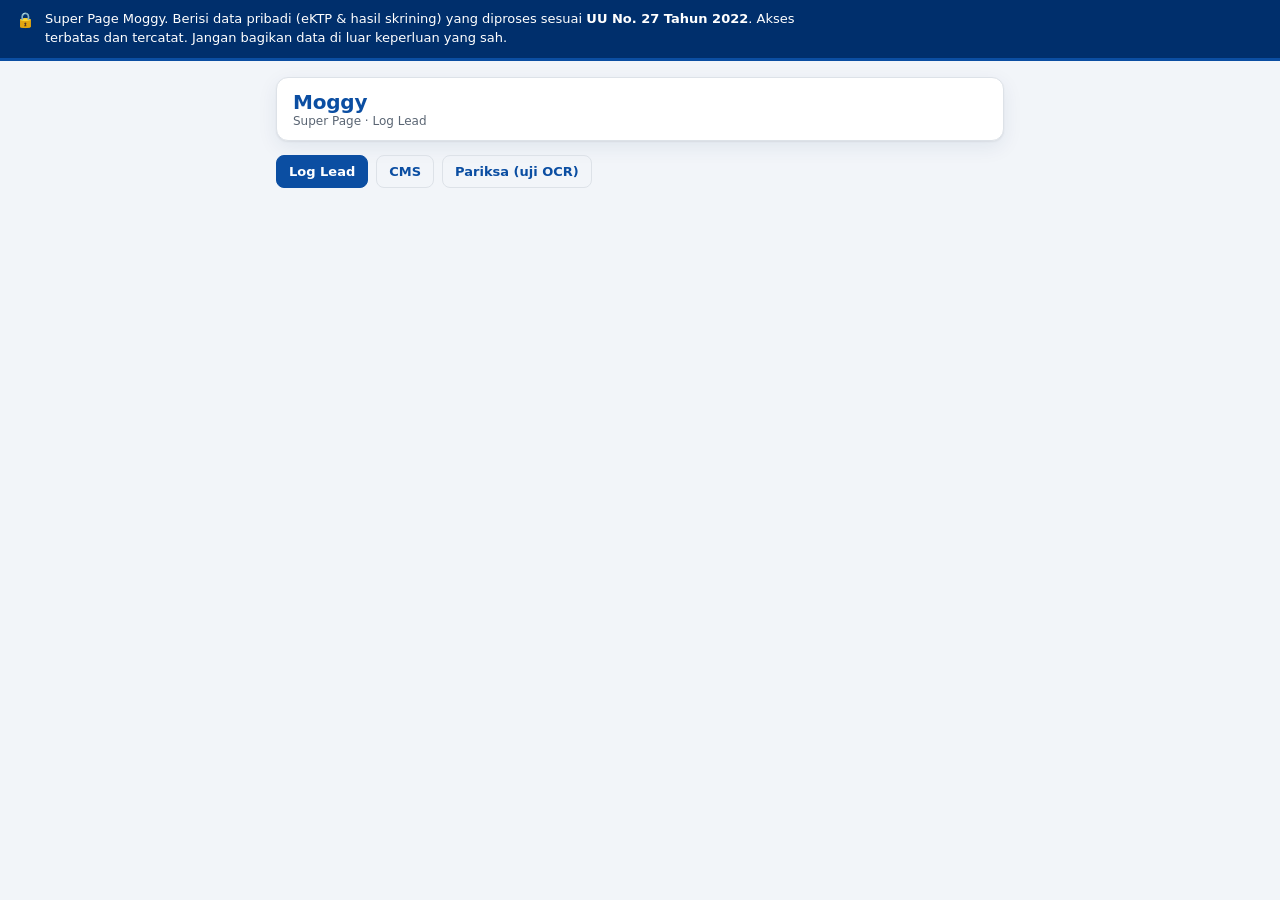
==== admin.html @ c46eedbb "CMS: plafon+tenor prescreen questions and Phase 4 SLA tasks/cron Prescreen (per request): - Replace " ====
<!DOCTYPE html>
<html lang="id">
<head>
  <meta charset="UTF-8" />
  <meta name="viewport" content="width=device-width, initial-scale=1.0" />
  <title>Moggy — Super Page</title>
  <link rel="stylesheet" href="styles.css" />
</head>
<body>
  <header class="pdpa-banner" role="region" aria-label="Super Page">
    <span class="pdpa-banner__icon" aria-hidden="true">&#128274;</span>
    <p class="pdpa-banner__text">
      Super Page Moggy. Berisi data pribadi (eKTP &amp; hasil skrining)
      yang diproses sesuai <strong>UU No. 27 Tahun 2022</strong>. Akses terbatas
      dan tercatat. Jangan bagikan data di luar keperluan yang sah.
    </p>
  </header>

  <main class="app">
    <div class="app__topbar">
      <div class="brand">
        <span class="brand__name">Moggy</span>
        <span class="brand__sub">Super Page &middot; Log Lead</span>
      </div>
      <button id="logoutBtn" type="button" class="btn btn--ghost" hidden>Keluar</button>
    </div>

    <nav class="admin-nav" id="adminNav" hidden>
      <button type="button" id="tabLeads" class="btn btn--ghost is-active">Log Lead</button>
      <button type="button" id="tabCms" class="btn btn--ghost">CMS</button>
      <button type="button" id="tabPariksa" class="btn btn--ghost">Pariksa (uji OCR)</button>
    </nav>

    <!-- Login -->
    <section class="ektp" id="loginView" hidden>
      <h2 class="ektp__title">Masuk Super Page</h2>
      <form id="loginForm" class="debug__grid" autocomplete="off">
        <label>ID
          <input id="loginUser" type="text" autocomplete="username" />
        </label>
        <label>Kata sandi
          <input id="loginPass" type="password" autocomplete="current-password" />
        </label>
      </form>
      <button type="button" id="loginBtn" class="btn btn--primary">Masuk</button>
      <div id="loginStatus" class="ektp__status" aria-live="polite"></div>
    </section>

    <!-- Leads -->
    <section id="leadsView" hidden>
      <div class="app__topbar">
        <h2 class="ektp__title ektp__title--flush">Log Lead Tersimpan</h2>
        <button id="refreshBtn" type="button" class="btn btn--ghost">Muat ulang</button>
      </div>
      <div class="ai-diag">
        <button id="aiTestBtn" type="button" class="btn btn--ghost">Tes AI (chat)</button>
        <span id="aiTestResult" class="ektp__status"></span>
      </div>
      <div class="ai-diag">
        <button id="emailTestBtn" type="button" class="btn btn--ghost">Tes Email (Resend)</button>
        <span id="emailTestResult" class="ektp__status"></span>
      </div>
      <div class="ai-diag">
        <button id="diagBtn" type="button" class="btn btn--ghost">Cek Konfigurasi</button>
        <span id="diagResult" class="ektp__status"></span>
      </div>
      <!-- Overview dashboard -->
      <div class="dash" id="dashView">
        <div class="dash__head">
          <h3 class="dash__title">Overview</h3>
          <div class="dash__filter" id="dashFilter">
            <button type="button" data-period="day" class="btn btn--ghost">Hari ini</button>
            <button type="button" data-period="month" class="btn btn--ghost is-active">Bulan ini</button>
            <button type="button" data-period="year" class="btn btn--ghost">Tahun ini</button>
            <button type="button" data-period="all" class="btn btn--ghost">Semua</button>
          </div>
        </div>
        <div class="dash__grid" id="dashGrid"></div>
      </div>

      <!-- Monthly recap downloads (XLSX) -->
      <div class="recap" id="recapView">
        <div class="dash__head">
          <h3 class="dash__title">Rekap Bulanan (Excel)</h3>
          <a class="btn btn--ghost" id="recapAll" href="/api/admin/recap?month=all" download>Unduh Semua (.xlsx)</a>
        </div>
        <div class="recap__months" id="recapMonths"></div>
      </div>

      <div id="leadsStatus" class="ektp__status" aria-live="polite"></div>
      <div id="leadsList"></div>
    </section>

    <!-- Pariksa: OCR + NIK structure test tool (admin QA) -->
    <section id="pariksaView" hidden>
      <h2 class="ektp__title">Pariksa — Uji OCR &amp; Struktur NIK</h2>
      <p class="ektp__disclaimer">
        Unggah foto eKTP untuk menguji akurasi OCR dan pemeriksaan struktur NIK.
        Berjalan di perangkat ini (tidak disimpan). Koreksi field bila OCR keliru,
        lalu klik Periksa NIK.
      </p>
      <input type="file" id="pkFile" accept="image/*" />
      <div id="pkStatus" class="ektp__status" aria-live="polite"></div>
      <span id="pkEngine" class="pk-engine" hidden></span>
      <img id="pkPreview" class="ektp__preview" alt="Pratinjau eKTP" hidden />

      <div id="pkPhotoWrap" class="pk-photo" hidden>
        <p class="ektp__disclaimer">Pas foto (auto-crop dari eKTP) — periksa hasil potongan sebelum dipakai:</p>
        <img id="pkPhoto" class="pk-photo__img" alt="Pas foto eKTP (auto-crop)" />
        <a id="pkPhotoDl" class="btn btn--ghost" download="pasfoto_ektp.jpg">Unduh pas foto</a>
      </div>

      <div class="debug__grid" id="pkFields" hidden>
        <label>NIK (16 digit)
          <input id="pkNik" class="mono" type="text" inputmode="numeric" maxlength="16" />
        </label>
        <label>Jenis kelamin
          <select id="pkSex">
            <option value="">(kosong)</option>
            <option value="LAKI-LAKI">LAKI-LAKI</option>
            <option value="PEREMPUAN">PEREMPUAN</option>
          </select>
        </label>
        <label>Tanggal lahir (dd-mm-yyyy)
          <input id="pkDob" class="mono" type="text" placeholder="17-08-1995" />
        </label>
        <label>Provinsi <input id="pkProv" type="text" /></label>
        <label>Kabupaten / Kota <input id="pkKab" type="text" /></label>
        <label>Kecamatan <input id="pkKec" type="text" /></label>
      </div>

      <button type="button" id="pkCheck" class="btn btn--primary" hidden>Periksa NIK</button>
      <div id="pkResult" class="debug__result" aria-live="polite"></div>
    </section>

    <!-- CMS (mini-Salesforce) — Phase 1: lead list from D1 -->
    <section id="cmsView" hidden>
      <div class="app__topbar">
        <h2 class="ektp__title ektp__title--flush">CMS — Lead</h2>
        <div class="cms-actions">
          <button id="cmsSlaBtn" type="button" class="btn btn--ghost" title="Jalankan sweep SLA (reminder call/WA) sekarang">Jalankan SLA sekarang</button>
          <button id="cmsRefreshBtn" type="button" class="btn btn--ghost">Muat ulang</button>
        </div>
      </div>
      <div id="cmsStatus" class="ektp__status" aria-live="polite"></div>
      <div id="cmsList"></div>
    </section>
  </main>

  <script type="module" src="admin.js"></script>
</body>
</html>
---- styles.css ----
/* ============================================================================
   Moggy — styles.css
   Kapanfund look: deep teal primary, cream background, Inter (text) + IBM Plex
   Mono (numbers/code). Fonts are self-hosted (privacy-first, no external CDN).
   Until the woff2 files are dropped into vendor/fonts/, a close system-font
   stack is used so the app renders correctly with zero network requests.
   ============================================================================ */

/* --- Self-hosted fonts ------------------------------------------------------
   Drop these files into vendor/fonts/ to activate the real typefaces (no other
   code change needed). Sources: @fontsource/inter, @fontsource/ibm-plex-mono.
   The CSP already allows font-src 'self'. */
/*
@font-face {
  font-family: "Inter";
  font-style: normal;
  font-weight: 400;
  font-display: swap;
  src: url("vendor/fonts/inter-regular.woff2") format("woff2");
}
@font-face {
  font-family: "Inter";
  font-style: normal;
  font-weight: 600;
  font-display: swap;
  src: url("vendor/fonts/inter-600.woff2") format("woff2");
}
@font-face {
  font-family: "Inter";
  font-style: normal;
  font-weight: 700;
  font-display: swap;
  src: url("vendor/fonts/inter-700.woff2") format("woff2");
}
@font-face {
  font-family: "IBM Plex Mono";
  font-style: normal;
  font-weight: 400;
  font-display: swap;
  src: url("vendor/fonts/ibmplexmono-regular.woff2") format("woff2");
}
*/

:root {
  /* Brand tokens — UOB blue */
  --teal: #0b4ea2;        /* UOB primary blue (buttons, links, accents) */
  --teal-dark: #002f6c;   /* UOB navy (hover, banner border) */
  --teal-tint: #e8f0fb;   /* light blue (bot bubbles, highlights) */
  --cream: #f2f5f9;       /* page background (light blue-grey) */
  --cream-2: #eef1f6;     /* user bubble / subtle surfaces */
  --ink: #1d2733;
  --ink-soft: #5a6573;
  --line: #dde2e8;
  --white: #ffffff;
  --danger: #c62828;
  --warn: #9a6700;

  /* Typography */
  --font-text: "Inter", system-ui, -apple-system, "Segoe UI", Roboto, "Helvetica Neue", Arial, sans-serif;
  --font-mono: "IBM Plex Mono", ui-monospace, "SF Mono", "Cascadia Code", "Roboto Mono", Menlo, Consolas, monospace;

  --radius: 12px;
  --radius-sm: 8px;
  --shadow: 0 1px 2px rgba(0, 0, 0, .06), 0 6px 20px rgba(0, 47, 108, .08);
  --maxw: 760px;
}

* { box-sizing: border-box; }

html, body {
  margin: 0;
  padding: 0;
  height: 100%;
}

body {
  font-family: var(--font-text);
  color: var(--ink);
  background: var(--cream);
  line-height: 1.5;
  -webkit-font-smoothing: antialiased;
  display: flex;
  flex-direction: column;
}

/* Numbers, NIK, currency, code render in mono for legibility. */
code, kbd, samp, .mono, .nik { font-family: var(--font-mono); }

/* --- PDPA banner (persistent) --------------------------------------------- */
.pdpa-banner {
  background: var(--teal-dark);
  color: var(--white);
  display: flex;
  gap: 10px;
  align-items: flex-start;
  padding: 10px 16px;
  font-size: 13px;
  line-height: 1.45;
  border-bottom: 3px solid var(--teal);
}
.pdpa-banner__icon { font-size: 15px; line-height: 1.4; }
.pdpa-banner__text { margin: 0; max-width: var(--maxw); }
.pdpa-banner__text strong { font-weight: 700; }

/* --- App layout ----------------------------------------------------------- */
.app {
  width: 100%;
  max-width: var(--maxw);
  margin: 0 auto;
  flex: 1;
  display: flex;
  flex-direction: column;
  padding: 16px;
  gap: 14px;
}

.app__topbar {
  display: flex;
  align-items: center;
  justify-content: space-between;
  gap: 12px;
  background: var(--white);
  border: 1px solid var(--line);
  border-radius: var(--radius);
  box-shadow: var(--shadow);
  padding: 12px 16px;
}
.app__topbar-actions { display: flex; align-items: center; gap: 8px; }
.brand { display: flex; flex-direction: column; line-height: 1.2; }
.brand__name {
  font-weight: 700;
  font-size: 20px;
  color: var(--teal);
  letter-spacing: -0.01em;
}
.brand__sub { font-size: 12px; color: var(--ink-soft); }

/* --- Chat ----------------------------------------------------------------- */
.chat {
  flex: 1;
  min-height: 320px;
  background: var(--white);
  border: 1px solid var(--line);
  border-radius: var(--radius);
  box-shadow: var(--shadow);
  padding: 16px;
  overflow-y: auto;
  display: flex;
  flex-direction: column;
  gap: 10px;
}

.msg {
  max-width: 85%;
  padding: 10px 13px;
  border-radius: var(--radius);
  font-size: 14.5px;
  white-space: pre-wrap;
  word-wrap: break-word;
}
.msg--bot {
  align-self: flex-start;
  background: var(--teal-tint);
  border-bottom-left-radius: 3px;
}
.msg--bot p { margin: 0 0 6px; }
.msg--bot p:last-child { margin-bottom: 0; }
.msg--bot ul, .msg--bot ol { margin: 4px 0 6px; padding-left: 20px; }
.msg--bot li { margin: 2px 0; }
.msg--bot code { font-family: var(--font-mono); font-size: 0.92em; background: rgba(0,0,0,.05); padding: 0 3px; border-radius: 3px; }
.msg--bot strong { font-weight: 700; }
.typing { display: inline-flex; gap: 4px; align-items: center; }
.typing__dot {
  width: 7px; height: 7px; border-radius: 50%;
  background: var(--teal);
  opacity: .35;
  animation: typingBlink 1.2s infinite ease-in-out;
}
.typing__dot:nth-child(2) { animation-delay: .2s; }
.typing__dot:nth-child(3) { animation-delay: .4s; }
@keyframes typingBlink { 0%, 60%, 100% { opacity: .25; transform: translateY(0); } 30% { opacity: 1; transform: translateY(-2px); } }
.msg--user {
  align-self: flex-end;
  background: var(--cream-2);
  border-bottom-right-radius: 3px;
}
.msg--system {
  align-self: center;
  background: transparent;
  color: var(--ink-soft);
  font-size: 12.5px;
  font-style: italic;
  max-width: 100%;
  text-align: center;
  padding: 4px 0;
}

/* --- Option chips (prescreen choices, actions) ---------------------------- */
.chips {
  display: flex;
  flex-wrap: wrap;
  gap: 8px;
  align-self: flex-start;
  max-width: 92%;
}
.chip {
  font-family: var(--font-text);
  font-size: 13.5px;
  font-weight: 600;
  color: var(--teal);
  background: var(--white);
  border: 1px solid var(--teal);
  border-radius: 999px;
  padding: 7px 14px;
  cursor: pointer;
  transition: background .15s ease, color .15s ease;
}
.chip:hover { background: var(--teal); color: var(--white); }
.chip--action {
  background: var(--teal);
  color: var(--white);
}
.chip--action:hover { background: var(--teal-dark); border-color: var(--teal-dark); }

/* --- Composer ------------------------------------------------------------- */
.composer { display: flex; gap: 8px; }
.composer__input {
  flex: 1;
  font-family: var(--font-text);
  font-size: 15px;
  padding: 12px 14px;
  border: 1px solid var(--line);
  border-radius: var(--radius-sm);
  background: var(--white);
  color: var(--ink);
}
.composer__input:focus {
  outline: none;
  border-color: var(--teal);
  box-shadow: 0 0 0 3px var(--teal-tint);
}

/* --- Buttons -------------------------------------------------------------- */
.btn {
  font-family: var(--font-text);
  font-size: 14px;
  font-weight: 600;
  padding: 11px 16px;
  border-radius: var(--radius-sm);
  border: 1px solid transparent;
  cursor: pointer;
  transition: background .15s ease, border-color .15s ease, color .15s ease;
}
.btn--primary { background: var(--teal); color: var(--white); }
.btn--primary:hover { background: var(--teal-dark); }
.btn--ghost {
  background: transparent;
  color: var(--teal);
  border-color: var(--line);
  font-size: 13px;
  padding: 8px 12px;
}
.btn--ghost:hover { background: var(--teal-tint); border-color: var(--teal); }

/* --- Footer / data status ------------------------------------------------- */
.app__footer {
  display: flex;
  flex-wrap: wrap;
  align-items: center;
  justify-content: space-between;
  gap: 6px;
  font-size: 11.5px;
  color: var(--ink-soft);
}
.data-status {
  font-family: var(--font-mono);
  font-size: 11.5px;
  padding: 3px 8px;
  border-radius: 999px;
  background: var(--cream-2);
  border: 1px solid var(--line);
}
.data-status.is-active {
  background: #fff4e0;
  border-color: #e8c98a;
  color: var(--warn);
}

/* --- Rate table (chat) ----------------------------------------------------- */
.rate-card {
  align-self: stretch;
  background: var(--white);
  border: 1px solid var(--line);
  border-radius: var(--radius);
  padding: 10px;
}
.rate-scroll { overflow-x: auto; }
table.rate { width: 100%; border-collapse: collapse; font-size: 12.5px; }
table.rate th {
  background: var(--teal);
  color: var(--white);
  font-weight: 600;
  text-align: left;
  padding: 7px 8px;
  vertical-align: top;
}
table.rate td {
  border: 1px solid var(--line);
  padding: 7px 8px;
  vertical-align: top;
}
table.rate .rate-jenis { font-weight: 700; background: var(--teal-tint); white-space: nowrap; }
.rate-foot { margin-top: 8px; font-size: 11px; color: var(--ink-soft); line-height: 1.5; }

/* --- Simulation panel ------------------------------------------------------ */
.sim {
  background: var(--white);
  border: 1px solid var(--line);
  border-radius: var(--radius);
  box-shadow: var(--shadow);
  padding: 10px 14px;
}
.sim > summary { cursor: pointer; font-weight: 700; color: var(--teal); }
.sim__body { padding-top: 12px; }
.sim__h { font-weight: 700; color: var(--ink); margin-top: 12px; margin-bottom: 4px; }
.sim__row { font-family: var(--font-mono); font-size: 13.5px; margin: 2px 0; }
.sim__note { font-size: 12px; color: var(--ink-soft); margin: 2px 0; }
.sim__warn { font-size: 12px; color: var(--warn); margin-top: 4px; }
.sim__disc { font-size: 11.5px; color: var(--ink-soft); font-style: italic; margin-top: 10px; }
#simResult { margin-top: 12px; }

/* --- eKTP upload + OCR (Phase 5a) ------------------------------------------ */
.ektp {
  background: var(--white);
  border: 1px solid var(--line);
  border-radius: var(--radius);
  box-shadow: var(--shadow);
  padding: 16px;
}
.ektp__title { margin: 0 0 6px; font-size: 16px; color: var(--teal); }
.ektp__disclaimer { margin: 0 0 12px; font-size: 12px; color: var(--ink-soft); line-height: 1.45; }

.consent {
  display: flex;
  gap: 9px;
  align-items: flex-start;
  background: var(--teal-tint);
  border: 1px solid #bfe0df;
  border-radius: var(--radius-sm);
  padding: 10px 12px;
  font-size: 12.5px;
  line-height: 1.45;
  margin-bottom: 12px;
}
.consent input { margin-top: 2px; flex: none; }

.ektp__upload { display: flex; flex-wrap: wrap; align-items: center; gap: 8px; }
.ektp__upload input[type="file"] { font-size: 13px; }
.ektp__upload input[type="file"]:disabled { opacity: .55; cursor: not-allowed; }
.ektp__hint { font-size: 12px; color: var(--ink-soft); }

.ektp__status { font-size: 12.5px; color: var(--ink-soft); margin-top: 10px; min-height: 1em; }
.ektp__preview {
  display: block;
  max-width: 320px;
  width: 100%;
  margin: 12px 0;
  border: 1px solid var(--line);
  border-radius: var(--radius-sm);
}
.pk-photo {
  margin: 12px 0;
  padding: 12px;
  border: 1px solid var(--line);
  border-radius: var(--radius-sm);
  background: var(--cream);
}
.pk-photo__img {
  display: block;
  max-width: 180px;
  width: 100%;
  margin: 8px 0 12px;
  border: 1px solid var(--line);
  border-radius: var(--radius-sm);
}
.ektp .debug__grid { margin-top: 12px; }
.ektp__actions { margin-top: 12px; }
.ektp__nik { margin-top: 12px; }
.ektp__nik label { display: flex; flex-direction: column; gap: 4px; font-size: 13px; color: var(--ink-soft); }
.ektp__nik input { font-family: var(--font-mono); font-size: 16px; letter-spacing: 1px; padding: 9px 11px; border: 1px solid var(--line); border-radius: var(--radius-sm); }
.ektp__nikstatus { font-size: 12.5px; margin-top: 6px; color: var(--ink-soft); }

/* --- Super Admin: lead log ------------------------------------------------- */
.ektp__title--flush { margin: 0; }
.admin-nav { display: flex; gap: 8px; margin-bottom: 4px; }
.ai-diag { display: flex; align-items: center; gap: 10px; flex-wrap: wrap; margin: 6px 0 10px; }
.admin-nav .btn.is-active { background: var(--teal); color: var(--white); border-color: var(--teal); }
.lead-card {
  background: var(--white);
  border: 1px solid var(--line);
  border-radius: var(--radius);
  box-shadow: var(--shadow);
  padding: 14px 16px;
  margin-bottom: 12px;
}
.lead-card__head {
  display: flex;
  justify-content: space-between;
  align-items: baseline;
  gap: 12px;
  flex-wrap: wrap;
}
.lead-card__id { display: block; font-size: 11px; color: var(--ink-soft); }
.lead-card__time { font-size: 12px; color: var(--ink-soft); }
.lead-card__meta {
  display: flex;
  flex-direction: column;
  gap: 3px;
  font-size: 13px;
  color: var(--ink-soft);
  margin: 10px 0;
}
.lead-card__err { color: var(--danger); font-size: 11.5px; }
.dash, .recap { margin: 12px 0; padding: 14px; border: 1px solid var(--line); border-radius: var(--radius-sm); background: var(--cream); }
.dash__head { display: flex; justify-content: space-between; align-items: center; flex-wrap: wrap; gap: 8px; margin-bottom: 10px; }
.dash__title { margin: 0; font-size: 15px; color: var(--teal-dark); }
.dash__filter { display: flex; gap: 6px; flex-wrap: wrap; }
.dash__filter .btn.is-active { background: var(--teal); color: #fff; }
.dash__grid { display: grid; grid-template-columns: repeat(auto-fit, minmax(140px, 1fr)); gap: 10px; }
.dash__card { background: #fff; border: 1px solid var(--line); border-radius: var(--radius-sm); padding: 12px; }
.dash__value { font-size: 24px; font-weight: 700; color: var(--teal-dark); }
.dash__label { font-size: 13px; color: var(--ink-soft); margin-top: 2px; }
.dash__sub { font-size: 12px; color: var(--ink-soft); margin-top: 4px; }
.cms-flags { display: flex; flex-wrap: wrap; gap: 6px; margin: 6px 0 2px; }
.recap__months { display: flex; flex-wrap: wrap; gap: 8px; }
.recap__months .chip { text-decoration: none; }
.sim__cta {
  margin-top: 14px;
  padding-top: 12px;
  border-top: 1px solid var(--line);
  display: flex;
  flex-direction: column;
  gap: 8px;
  align-items: flex-start;
}
.sim__cta-text { margin: 0; font-weight: 600; color: var(--teal-dark); }
.promo-links {
  display: flex;
  flex-direction: column;
  gap: 6px;
  align-items: flex-start;
}
.promo-links__intro {
  margin: 0 0 2px;
  font-weight: 600;
}
.promo-links__item {
  display: inline-block;
  padding: 8px 12px;
  border: 1px solid var(--teal);
  border-radius: var(--radius-sm);
  background: var(--teal-tint);
  color: var(--teal-dark);
  font-size: 14px;
  font-weight: 600;
  text-decoration: none;
}
.promo-links__item:hover { background: #fff; }
.pk-engine {
  display: inline-block;
  margin: 6px 0;
  padding: 2px 10px;
  border: 1px solid var(--line);
  border-radius: 999px;
  font-size: 12px;
  font-weight: 600;
  background: var(--cream);
}
.status--ok { color: #1d6b34; }
.status--warn { color: var(--warn); }
.status--fail { color: var(--danger); }
.lead-card .chips a.chip { text-decoration: none; }
.badge { font-size: 10.5px; font-weight: 600; color: var(--warn); background: #fff4e0; border: 1px solid #e8c98a; border-radius: 999px; padding: 1px 7px; margin-left: 6px; white-space: nowrap; }
.chip--danger { color: var(--danger); border-color: var(--danger); }
.chip--danger:hover { background: var(--danger); color: var(--white); }
.badge.chip--ok { color: #1d6b34; background: #e7f6ec; border-color: #9ed3ad; }
.badge.chip--warn { color: var(--warn); background: #fff4e0; border-color: #e8c98a; }
.badge.chip--danger { color: var(--danger); background: #fdeaea; border-color: #e6a3a3; }
.cms-score span { white-space: nowrap; }
.cms-tasks span { white-space: nowrap; }
.cms-actions { display: flex; gap: 8px; flex-wrap: wrap; }
.cms-task-actions { margin-top: 4px; }
.chip--ok { color: #1d6b34; border-color: #9ed3ad; }
.chip--ok:hover { background: #1d6b34; color: var(--white); }

/* --- Temporary NIK debug panel (Phase 4) ---------------------------------- */
.debug {
  border: 1px dashed var(--line);
  border-radius: var(--radius-sm);
  background: #fffdf8;
  padding: 8px 12px;
  font-size: 13px;
}
.debug > summary {
  cursor: pointer;
  font-weight: 600;
  color: var(--ink-soft);
}
.debug__body { padding-top: 10px; }
.debug__note { color: var(--ink-soft); font-size: 12px; margin: 0 0 10px; }
.debug__samples { display: flex; align-items: center; gap: 8px; margin-bottom: 10px; }
.debug__grid {
  display: grid;
  grid-template-columns: repeat(2, minmax(0, 1fr));
  gap: 8px 12px;
  margin-bottom: 10px;
}
.debug__grid label {
  display: flex;
  flex-direction: column;
  gap: 3px;
  font-size: 12px;
  color: var(--ink-soft);
}
.debug__grid input,
.debug__grid select {
  font-family: var(--font-text);
  font-size: 13px;
  padding: 7px 9px;
  border: 1px solid var(--line);
  border-radius: 6px;
  background: var(--white);
}
.debug__grid input.mono { font-family: var(--font-mono); }
.debug__result { margin-top: 12px; }

.verdict {
  font-weight: 700;
  padding: 8px 12px;
  border-radius: 6px;
  margin-bottom: 10px;
}
.verdict--ok { background: #e3f4e7; color: #1d6b34; }
.verdict--warn { background: #fff4e0; color: var(--warn); }
.verdict--fail { background: #fbe4e2; color: var(--danger); }

table.checks {
  width: 100%;
  border-collapse: collapse;
  font-size: 12.5px;
}
table.checks th,
table.checks td {
  text-align: left;
  padding: 6px 8px;
  border-bottom: 1px solid var(--line);
  vertical-align: top;
}
table.checks th { color: var(--ink-soft); font-weight: 600; }
.status { font-family: var(--font-mono); font-weight: 700; white-space: nowrap; }
.status--PASS { color: #1d6b34; }
.status--WARN { color: var(--warn); }
.status--FAIL { color: var(--danger); }
.status--NA { color: var(--ink-soft); }

@media (max-width: 480px) {
  .debug__grid { grid-template-columns: 1fr; }
}

/* --- Utilities ------------------------------------------------------------ */
.visually-hidden {
  position: absolute;
  width: 1px; height: 1px;
  padding: 0; margin: -1px;
  overflow: hidden;
  clip: rect(0, 0, 0, 0);
  white-space: nowrap;
  border: 0;
}

@media (max-width: 480px) {
  .pdpa-banner { font-size: 12px; }
  .brand__name { font-size: 18px; }
  .msg { max-width: 92%; }
}
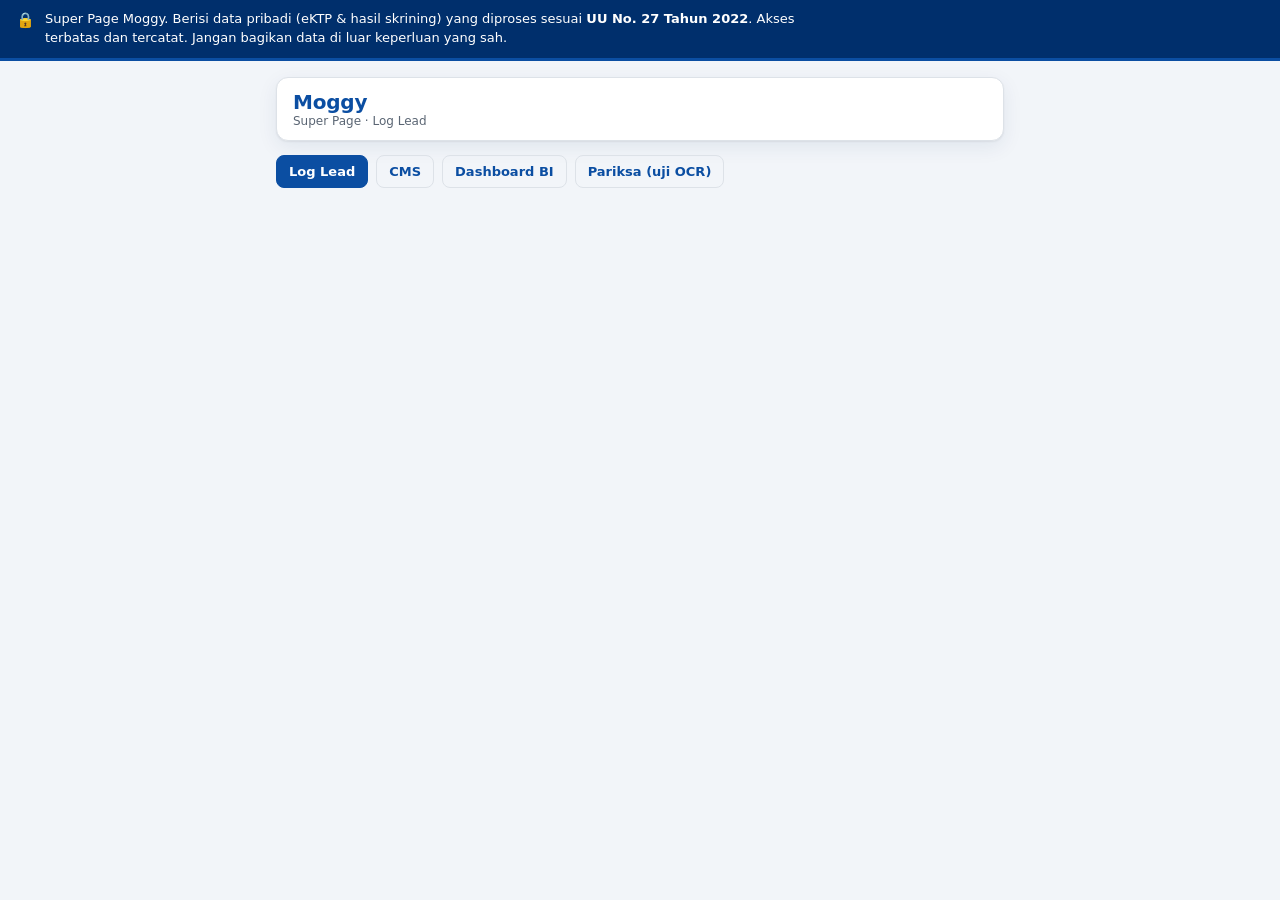
==== commit b85c95f3: "CMS Phase 7: Dashboard BI (big numbers + monthly chart) Add a login-gated Dashboard BI tab driven en" ====
--- a/admin.html
+++ b/admin.html
@@ -28,6 +28,7 @@
     <nav class="admin-nav" id="adminNav" hidden>
       <button type="button" id="tabLeads" class="btn btn--ghost is-active">Log Lead</button>
       <button type="button" id="tabCms" class="btn btn--ghost">CMS</button>
+      <button type="button" id="tabBi" class="btn btn--ghost">Dashboard BI</button>
       <button type="button" id="tabPariksa" class="btn btn--ghost">Pariksa (uji OCR)</button>
     </nav>
 
@@ -138,6 +139,7 @@
       <div class="app__topbar">
         <h2 class="ektp__title ektp__title--flush">CMS — Lead</h2>
         <div class="cms-actions">
+          <a id="cmsC360Btn" class="btn btn--ghost" href="/api/admin/cms/c360" download title="Unduh Customer 360 (Excel multi-tab: Total + Primary + Second + Take Over)">Customer 360 (.xlsx)</a>
           <button id="cmsSlaBtn" type="button" class="btn btn--ghost" title="Jalankan sweep SLA (reminder call/WA) sekarang">Jalankan SLA sekarang</button>
           <button id="cmsRefreshBtn" type="button" class="btn btn--ghost">Muat ulang</button>
         </div>
@@ -145,6 +147,26 @@
       <div id="cmsStatus" class="ektp__status" aria-live="polite"></div>
       <div id="cmsList"></div>
     </section>
+
+    <!-- Dashboard BI (Phase 7) — big numbers + monthly chart from D1 -->
+    <section id="biView" hidden>
+      <div class="app__topbar">
+        <h2 class="ektp__title ektp__title--flush">Dashboard BI</h2>
+        <button id="biRefreshBtn" type="button" class="btn btn--ghost">Muat ulang</button>
+      </div>
+      <div id="biStatus" class="ektp__status" aria-live="polite"></div>
+      <div class="bi-bignums" id="biBigNums"></div>
+      <div class="bi-chart">
+        <div class="dash__head">
+          <h3 class="dash__title">Pergerakan lead per bulan</h3>
+          <div class="dash__filter" id="biChartToggle">
+            <button type="button" data-metric="volume" class="btn btn--ghost is-active">Volume</button>
+            <button type="button" data-metric="nasabah" class="btn btn--ghost">Jumlah nasabah</button>
+          </div>
+        </div>
+        <div id="biChart" class="bi-chart__canvas"></div>
+      </div>
+    </section>
   </main>
 
   <script type="module" src="admin.js"></script>
--- a/styles.css
+++ b/styles.css
@@ -492,6 +492,26 @@
 .cms-task-actions { margin-top: 4px; }
 .chip--ok { color: #1d6b34; border-color: #9ed3ad; }
 .chip--ok:hover { background: #1d6b34; color: var(--white); }
+.cms-pipe { margin-top: 8px; }
+.cms-pipe__label { display: flex; align-items: center; gap: 8px; font-size: 12px; font-weight: 600; }
+.cms-pipe__select { font-size: 13px; padding: 3px 6px; border: 1px solid var(--line); border-radius: var(--radius-sm); }
+.cms-history { list-style: none; margin: 6px 0 0; padding: 6px 0 0; border-top: 1px dashed var(--line); font-size: 11.5px; color: var(--ink-soft, #555); }
+.cms-history li { padding: 1px 0; }
+.cms-history__by { color: #888; }
+
+/* --- Dashboard BI (Phase 7) ----------------------------------------------- */
+.bi-bignums { display: grid; grid-template-columns: repeat(auto-fill, minmax(150px, 1fr)); gap: 10px; margin: 10px 0 18px; }
+.bi-card { border: 1px solid var(--line); border-radius: var(--radius-sm); background: #fff; padding: 10px 12px; }
+.bi-card__value { font-size: 22px; font-weight: 700; color: var(--brand, #0E7C7B); line-height: 1.1; }
+.bi-card__label { font-size: 11.5px; color: #555; margin-top: 3px; }
+.bi-card__sub { font-size: 11px; color: #888; margin-top: 1px; }
+.bi-chart { border: 1px solid var(--line); border-radius: var(--radius-sm); background: #fff; padding: 10px 12px; }
+.bi-chart__canvas { margin-top: 8px; overflow-x: auto; }
+.bi-svg { width: 100%; max-width: 720px; height: auto; }
+.bi-bar { fill: #0E7C7B; }
+.bi-bar__val { font-size: 10px; fill: #333; }
+.bi-axis { font-size: 9px; fill: #888; }
+.bi-axisline { stroke: var(--line); stroke-width: 1; }
 
 /* --- Temporary NIK debug panel (Phase 4) ---------------------------------- */
 .debug {
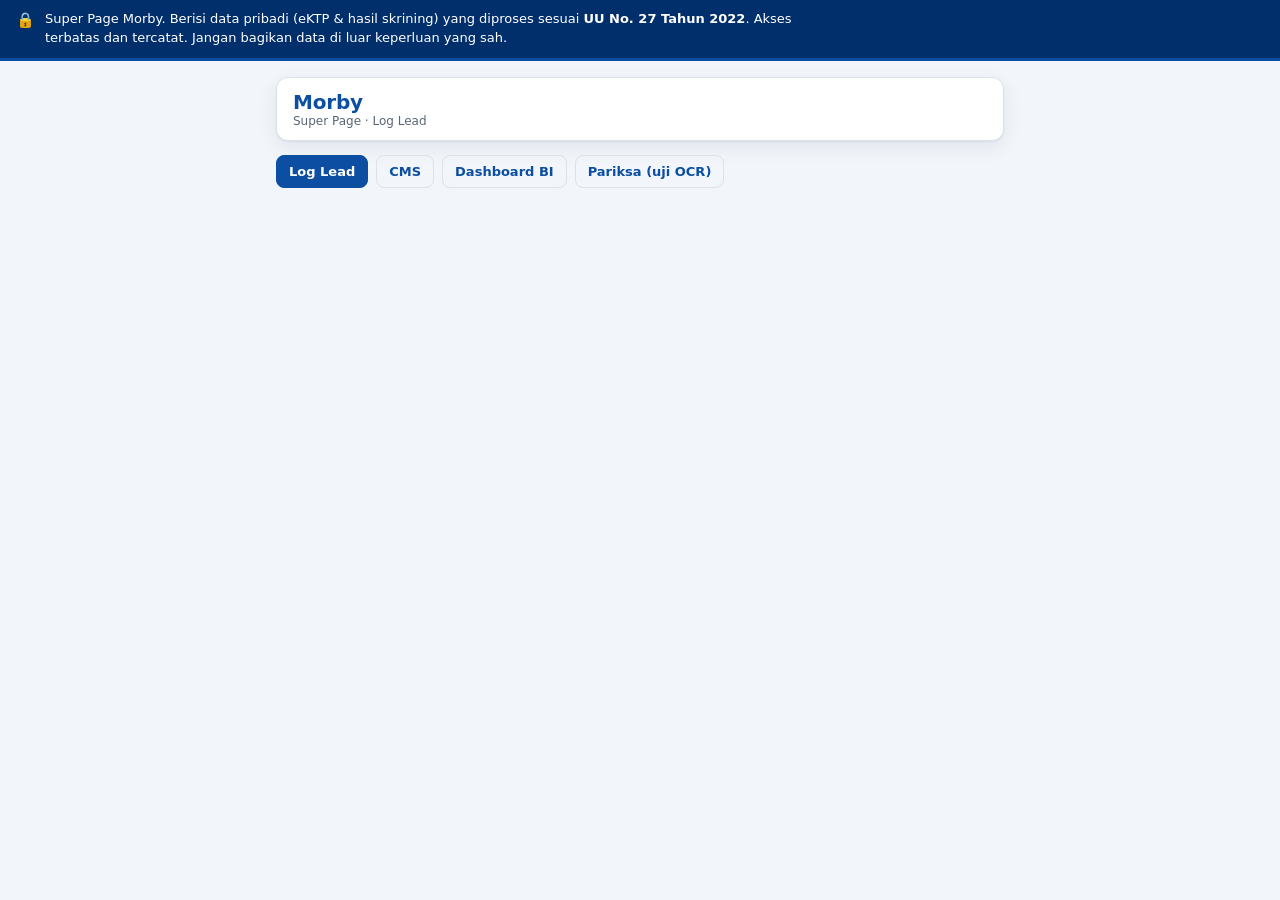
==== commit d5811979: "Rebrand Moggy -> Morby across all files and documents Rename the product from "Moggy" to "Morby" eve" ====
--- a/admin.html
+++ b/admin.html
@@ -3,14 +3,14 @@
 <head>
   <meta charset="UTF-8" />
   <meta name="viewport" content="width=device-width, initial-scale=1.0" />
-  <title>Moggy — Super Page</title>
+  <title>Morby — Super Page</title>
   <link rel="stylesheet" href="styles.css" />
 </head>
 <body>
   <header class="pdpa-banner" role="region" aria-label="Super Page">
     <span class="pdpa-banner__icon" aria-hidden="true">&#128274;</span>
     <p class="pdpa-banner__text">
-      Super Page Moggy. Berisi data pribadi (eKTP &amp; hasil skrining)
+      Super Page Morby. Berisi data pribadi (eKTP &amp; hasil skrining)
       yang diproses sesuai <strong>UU No. 27 Tahun 2022</strong>. Akses terbatas
       dan tercatat. Jangan bagikan data di luar keperluan yang sah.
     </p>
@@ -19,7 +19,7 @@
   <main class="app">
     <div class="app__topbar">
       <div class="brand">
-        <span class="brand__name">Moggy</span>
+        <span class="brand__name">Morby</span>
         <span class="brand__sub">Super Page &middot; Log Lead</span>
       </div>
       <button id="logoutBtn" type="button" class="btn btn--ghost" hidden>Keluar</button>
@@ -35,6 +35,11 @@
     <!-- Login -->
     <section class="ektp" id="loginView" hidden>
       <h2 class="ektp__title">Masuk Super Page</h2>
+      <p class="ektp__disclaimer">
+        Login pertama: masukkan ID dan <strong>tetapkan kata sandi Anda sendiri</strong>
+        (minimal 8 karakter). Kata sandi tidak disimpan di kode — hanya hash-nya di
+        database. Login berikutnya pakai kata sandi yang sama.
+      </p>
       <form id="loginForm" class="debug__grid" autocomplete="off">
         <label>ID
           <input id="loginUser" type="text" autocomplete="username" />
@@ -45,6 +50,19 @@
       </form>
       <button type="button" id="loginBtn" class="btn btn--primary">Masuk</button>
       <div id="loginStatus" class="ektp__status" aria-live="polite"></div>
+
+      <div class="login-reset">
+        <button type="button" id="forgotBtn" class="btn btn--ghost btn--small">Lupa / reset kata sandi?</button>
+        <div id="resetBox" class="login-reset__box" hidden>
+          <p class="ektp__disclaimer">
+            Kata sandi <strong>sementara acak</strong> akan dikirim ke email admin terdaftar.
+            Login dengan kata sandi sementara itu, lalu ganti lewat tombol
+            <strong>Ubah kata sandi</strong>.
+          </p>
+          <button type="button" id="resetBtn" class="btn btn--primary btn--small">Kirim kata sandi sementara ke email</button>
+          <div id="resetStatus" class="ektp__status" aria-live="polite"></div>
+        </div>
+      </div>
     </section>
 
     <!-- Leads -->
@@ -146,6 +164,19 @@
       </div>
       <div id="cmsStatus" class="ektp__status" aria-live="polite"></div>
       <div id="cmsList"></div>
+
+      <!-- Audit log (Phase 8) -->
+      <div class="audit" id="auditView">
+        <div class="dash__head">
+          <h3 class="dash__title">Audit Log</h3>
+          <div class="cms-actions">
+            <button id="pwdChangeBtn" type="button" class="btn btn--ghost">Ubah kata sandi</button>
+            <button id="auditRefreshBtn" type="button" class="btn btn--ghost">Muat audit log</button>
+          </div>
+        </div>
+        <div id="auditStatus" class="ektp__status" aria-live="polite"></div>
+        <div id="auditList"></div>
+      </div>
     </section>
 
     <!-- Dashboard BI (Phase 7) — big numbers + monthly chart from D1 -->
--- a/styles.css
+++ b/styles.css
@@ -1,5 +1,5 @@
 /* ============================================================================
-   Moggy — styles.css
+   Morby — styles.css
    Kapanfund look: deep teal primary, cream background, Inter (text) + IBM Plex
    Mono (numbers/code). Fonts are self-hosted (privacy-first, no external CDN).
    Until the woff2 files are dropped into vendor/fonts/, a close system-font
@@ -42,9 +42,9 @@
 */
 
 :root {
-  /* Brand tokens — UOB blue */
-  --teal: #0b4ea2;        /* UOB primary blue (buttons, links, accents) */
-  --teal-dark: #002f6c;   /* UOB navy (hover, banner border) */
+  /* Brand tokens — the Bank blue */
+  --teal: #0b4ea2;        /* the Bank primary blue (buttons, links, accents) */
+  --teal-dark: #002f6c;   /* the Bank navy (hover, banner border) */
   --teal-tint: #e8f0fb;   /* light blue (bot bubbles, highlights) */
   --cream: #f2f5f9;       /* page background (light blue-grey) */
   --cream-2: #eef1f6;     /* user bubble / subtle surfaces */
@@ -513,6 +513,15 @@
 .bi-axis { font-size: 9px; fill: #888; }
 .bi-axisline { stroke: var(--line); stroke-width: 1; }
 
+/* --- Document management + audit log (Phase 8) ---------------------------- */
+.doc-chip { display: inline-flex; align-items: stretch; }
+.doc-chip__del { padding: 1px 6px; margin-left: -1px; font-size: 11px; line-height: 1.4; }
+.audit { margin-top: 20px; border-top: 1px solid var(--line); padding-top: 12px; }
+.audit-row { display: grid; grid-template-columns: 140px 110px 110px 1fr; gap: 8px; align-items: center; font-size: 11.5px; padding: 3px 0; border-bottom: 1px dashed var(--line); }
+.audit-row__actor { color: #555; }
+.audit-row__target { color: #777; word-break: break-all; }
+@media (max-width: 640px) { .audit-row { grid-template-columns: 1fr 1fr; } }
+
 /* --- Temporary NIK debug panel (Phase 4) ---------------------------------- */
 .debug {
   border: 1px dashed var(--line);
@@ -603,3 +612,14 @@
   .brand__name { font-size: 18px; }
   .msg { max-width: 92%; }
 }
+
+/* --- Login reset (Phase 8: forgot password) ------------------------------- */
+.login-reset { margin-top: 14px; border-top: 1px dashed var(--line); padding-top: 10px; }
+.login-reset__box { margin-top: 8px; display: flex; flex-direction: column; gap: 8px; max-width: 340px; }
+.login-reset__box input { padding: 7px 8px; border: 1px solid var(--line); border-radius: var(--radius-sm); }
+.btn--small { font-size: 12px; padding: 4px 10px; }
+
+/* --- Sales portal + status note ------------------------------------------- */
+.sales-note { width: 100%; margin-top: 6px; font-family: var(--font-text); font-size: 13px; padding: 6px 8px; border: 1px solid var(--line); border-radius: var(--radius-sm); resize: vertical; }
+.cms-history__note { color: #444; font-style: italic; }
+.cms-pipe .btn--small { margin-top: 6px; }
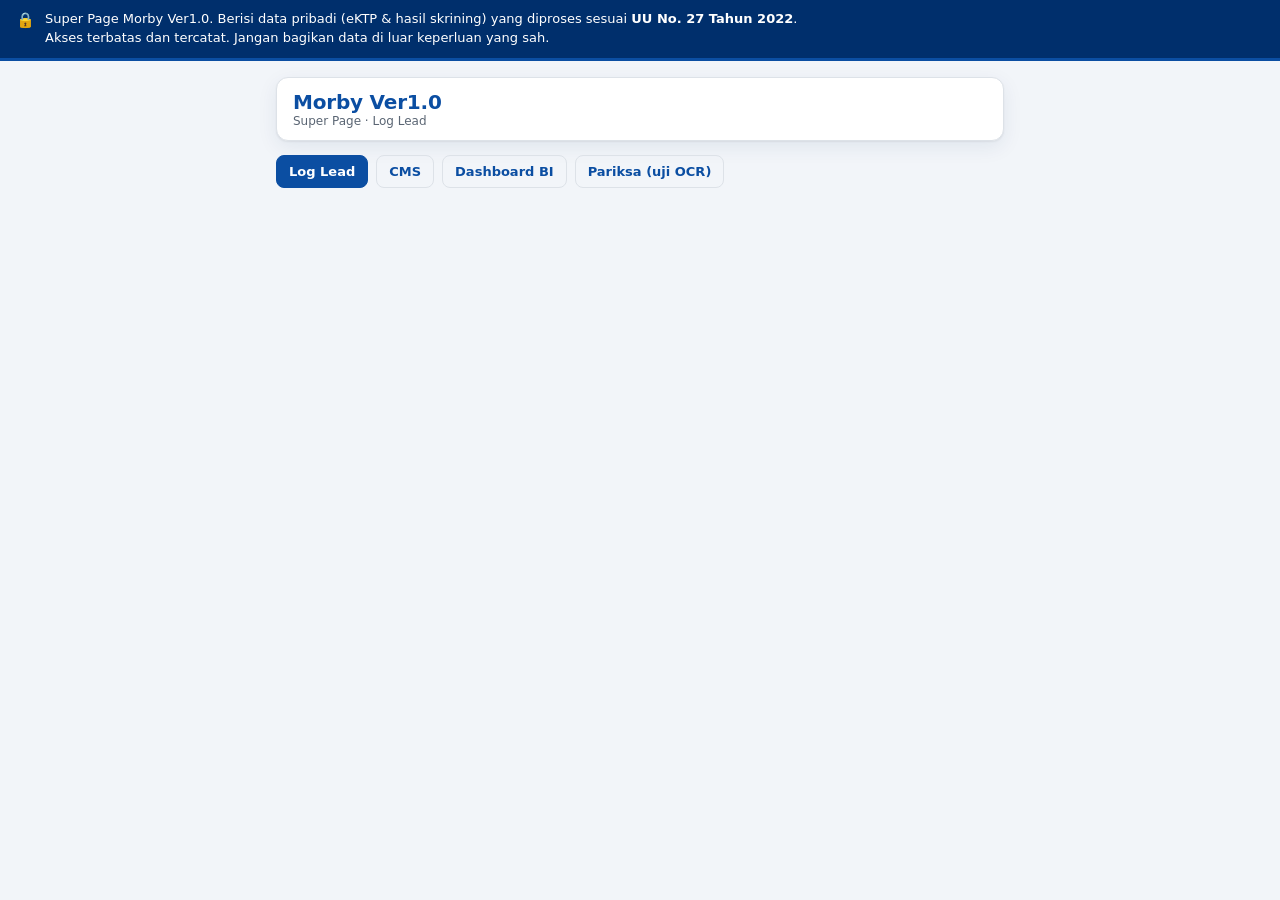
==== commit 0f76badf: "Show brand as "Morby Ver1.0" on user-facing surfaces Update the visible product name to "Morby Ver1." ====
--- a/admin.html
+++ b/admin.html
@@ -3,14 +3,14 @@
 <head>
   <meta charset="UTF-8" />
   <meta name="viewport" content="width=device-width, initial-scale=1.0" />
-  <title>Morby — Super Page</title>
+  <title>Morby Ver1.0 — Super Page</title>
   <link rel="stylesheet" href="styles.css" />
 </head>
 <body>
   <header class="pdpa-banner" role="region" aria-label="Super Page">
     <span class="pdpa-banner__icon" aria-hidden="true">&#128274;</span>
     <p class="pdpa-banner__text">
-      Super Page Morby. Berisi data pribadi (eKTP &amp; hasil skrining)
+      Super Page Morby Ver1.0. Berisi data pribadi (eKTP &amp; hasil skrining)
       yang diproses sesuai <strong>UU No. 27 Tahun 2022</strong>. Akses terbatas
       dan tercatat. Jangan bagikan data di luar keperluan yang sah.
     </p>
@@ -19,7 +19,7 @@
   <main class="app">
     <div class="app__topbar">
       <div class="brand">
-        <span class="brand__name">Morby</span>
+        <span class="brand__name">Morby Ver1.0</span>
         <span class="brand__sub">Super Page &middot; Log Lead</span>
       </div>
       <button id="logoutBtn" type="button" class="btn btn--ghost" hidden>Keluar</button>
--- a/styles.css
+++ b/styles.css
@@ -623,3 +623,21 @@
 .sales-note { width: 100%; margin-top: 6px; font-family: var(--font-text); font-size: 13px; padding: 6px 8px; border: 1px solid var(--line); border-radius: var(--radius-sm); resize: vertical; }
 .cms-history__note { color: #444; font-style: italic; }
 .cms-pipe .btn--small { margin-top: 6px; }
+
+/* --- Reference number highlight + status result --------------------------- */
+.ref-highlight {
+  align-self: flex-start;
+  max-width: 92%;
+  margin: 4px 0;
+  padding: 12px 14px;
+  background: #fff8e6;
+  border: 1.5px solid #e8c98a;
+  border-left: 5px solid var(--warn);
+  border-radius: var(--radius);
+}
+.ref-highlight--status { background: var(--teal-tint); border-color: #9ed3ad; border-left-color: #1d6b34; }
+.ref-highlight__label { font-size: 11px; font-weight: 700; letter-spacing: .04em; color: var(--warn); text-transform: uppercase; }
+.ref-highlight--status .ref-highlight__label { color: #1d6b34; }
+.ref-highlight__code { font-size: 22px; font-weight: 700; letter-spacing: .02em; color: var(--ink); margin: 4px 0 6px; user-select: all; }
+.ref-highlight__hint { font-size: 12px; color: var(--ink-soft); margin-top: 6px; }
+.ref-highlight__copy { margin-top: 2px; }
